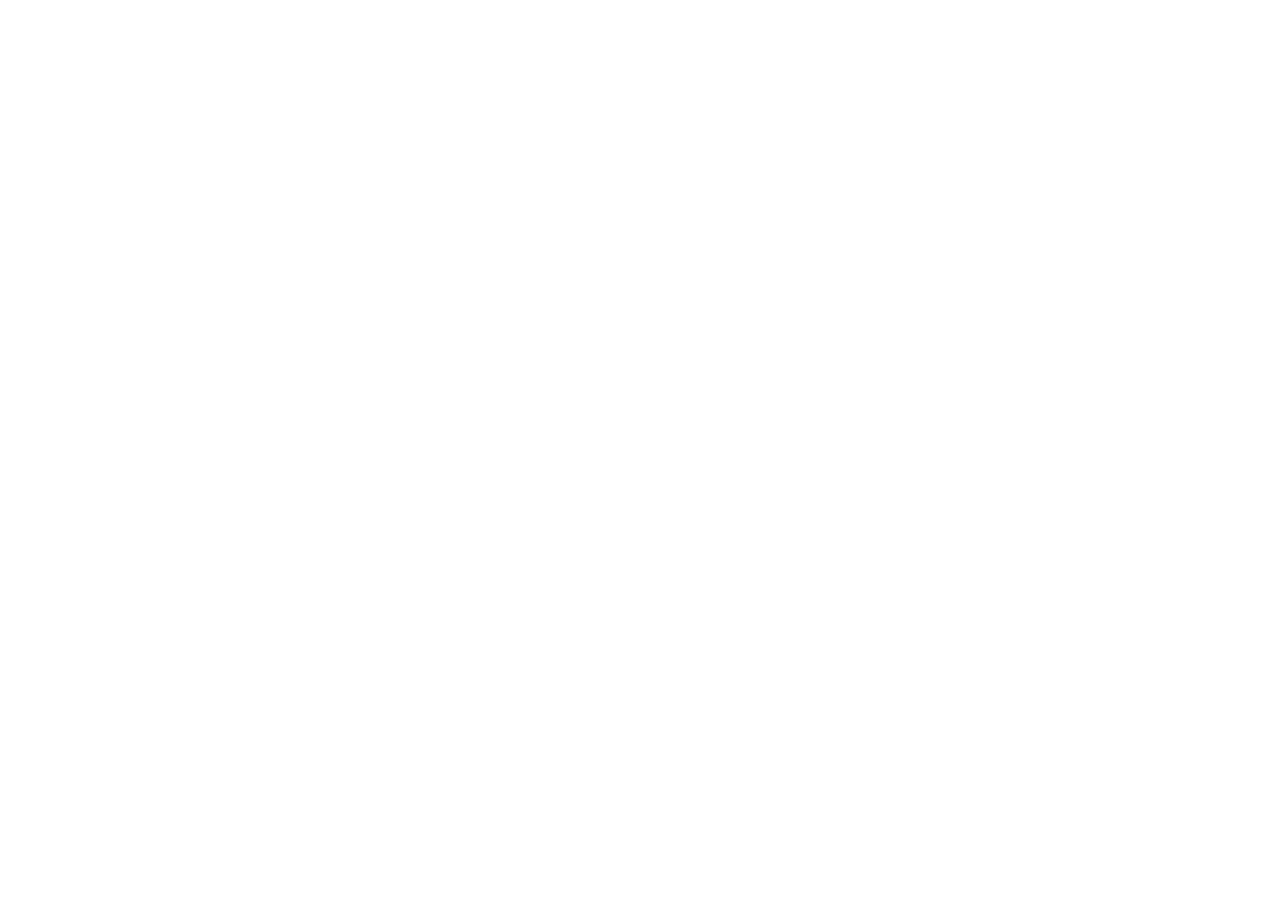
==== WebApplication1/WebApplication1/index.html @ 09dd62ed "Added Ennio" ====
<head>
	<script src="script.js" > </script> 
	<script>
		function pp() { extractImg = function(i,f){ return parseInt(Math.random() * f); } }
	</script>
</head>
<body onload="init()">
	<canvas id="canvas" height="800" width="100vw"> Canvas not supported </canvas>
	<div id="img" style="display:none" >
		<!--  Per aggiungere foto basta aggiungere una img con if foto# (numero di quella prima+1)-->
		<img src="assioli.png" id="foto0" height="40" width="40" /> 
		<img src="teresa.png" id="foto44" height="40" width="40" /> 	
		<img src="dodo.png" id="foto1" height="40" width="40" />
		<img src="mmm.png" id="foto33" height="40" width="40" />
		<img src="vetto.png" id="foto2" height="40" width="40" /> 
        <img src="ennio.png" id="foto3" height="40" width="40" /> 	
	</div>
	<div id="fu" style ="display:none">
		<img src = "free_rainbow.png" id="functions0" height = "40" width = "40" data-toDo = "pp"/>
	</div>
</body>
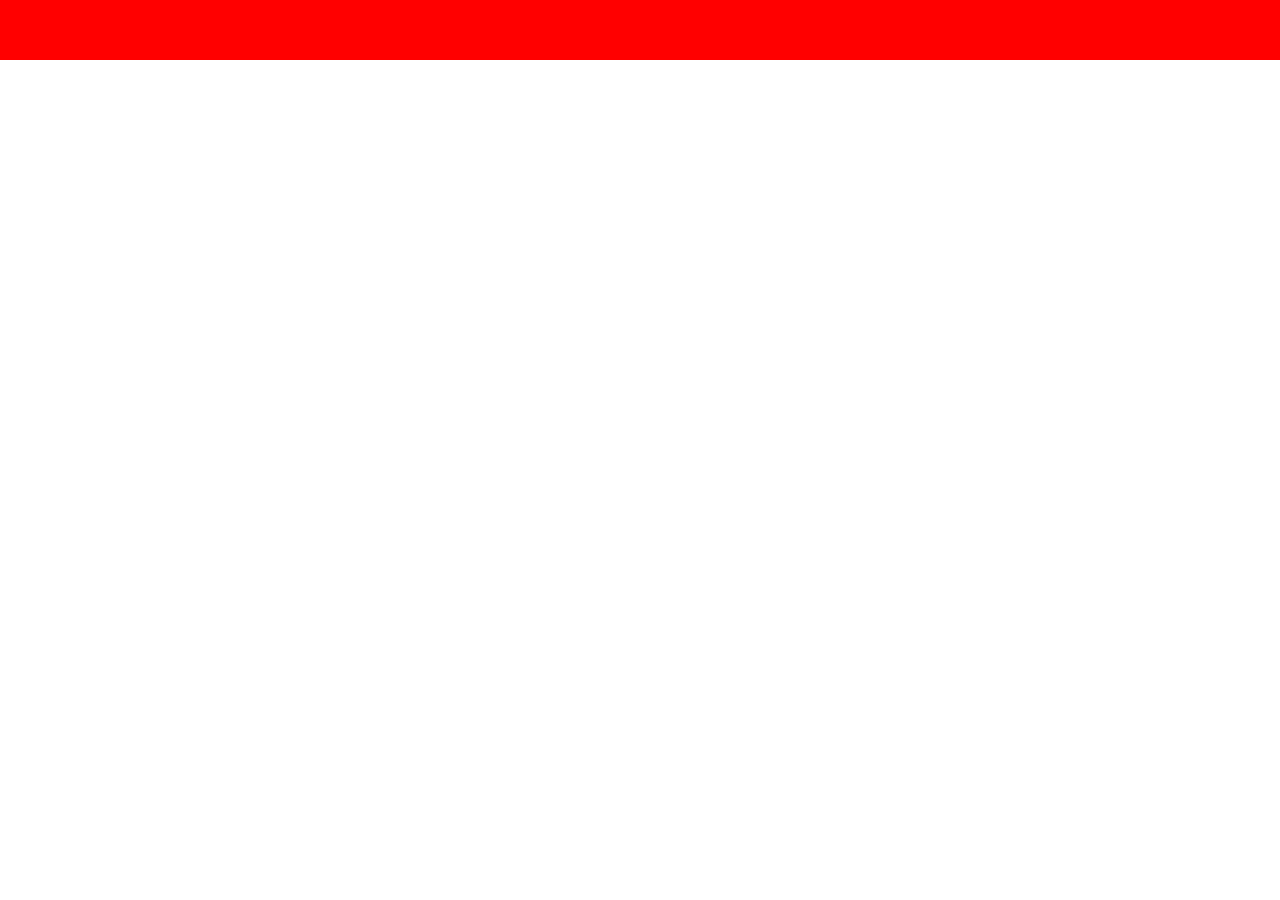
==== commit 307ebcdc: "Removed margins" ====
--- a/WebApplication1/WebApplication1/index.html
+++ b/WebApplication1/WebApplication1/index.html
@@ -4,7 +4,7 @@
 		function pp() { extractImg = function(i,f){ return parseInt(Math.random() * f); } }
 	</script>
 </head>
-<body onload="init()">
+<body style="overflow:hidden;margin:0;" onload="init()">
 	<canvas id="canvas" height="800" width="100vw"> Canvas not supported </canvas>
 	<div id="img" style="display:none" >
 		<!--  Per aggiungere foto basta aggiungere una img con if foto# (numero di quella prima+1)-->
